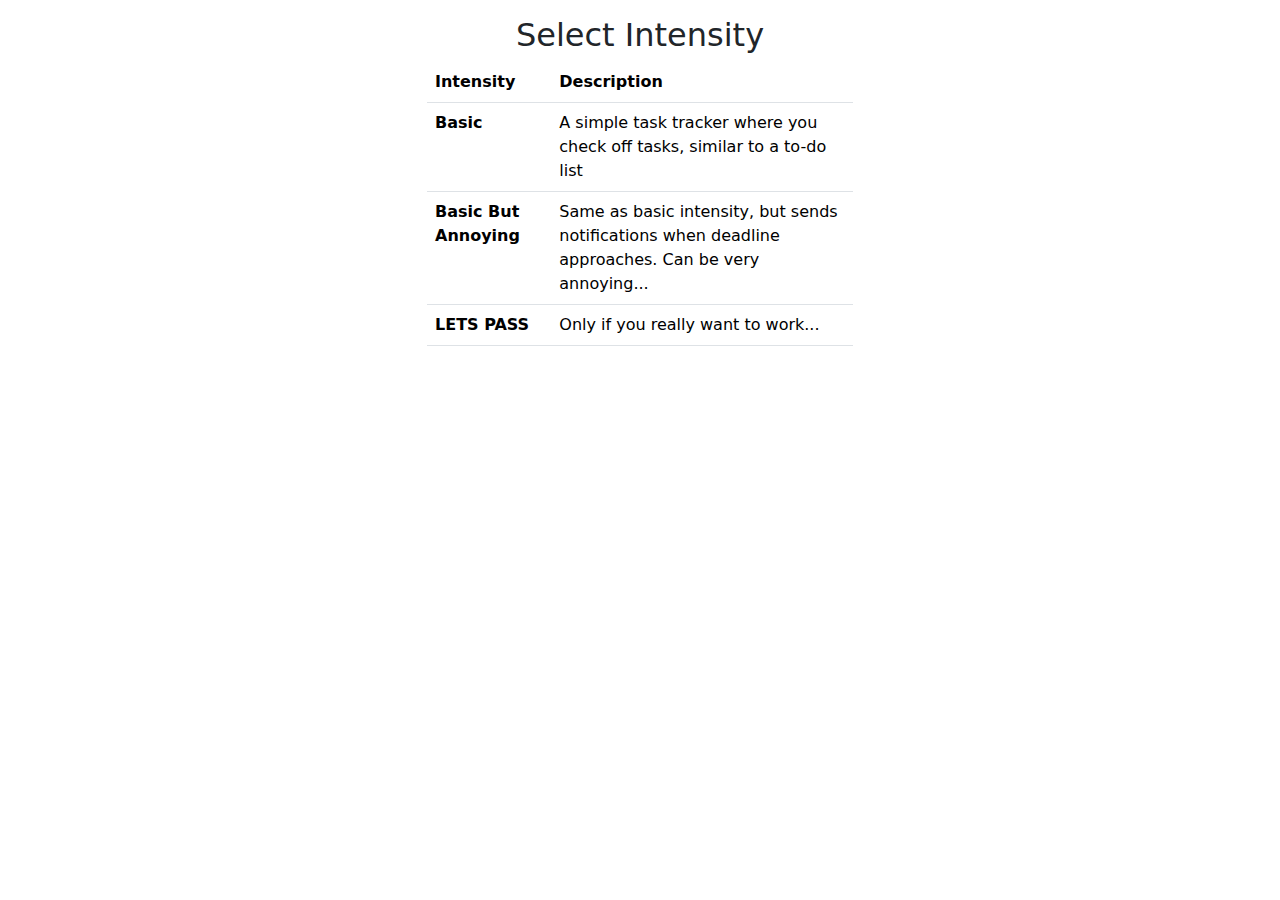
==== index.html @ 8d85d056 "color and event listen" ====
<!DOCTYPE html>
<html>
<head>
    <title>Lespass</title>
    <meta charset="utf-8">
    <link href="https://cdn.jsdelivr.net/npm/bootstrap@5.1.3/dist/css/bootstrap.min.css" rel="stylesheet">
    <script type="text/javascript" src="script.js"></script>
    <link type="text/css" rel="stylesheet" href="/style.css" />
</head>
<body>
    <div class="container mt-3" style="width: 450px;">
        <h2 class="text-center">Select Intensity</h2>
        <table class="table" id="intensities">
            <thead>
              <tr>
                <th scope="col">Intensity</th>
                <th scope="col">Description</th>
              </tr>
            </thead>
            <tbody>
              <tr>
                <th scope="row">Basic</th>
                <td>A simple task tracker where you check off tasks, similar to a to-do list</td>
              </tr>
              <tr>
                <th scope="row">Basic But Annoying</th>
                <td>Same as basic intensity, but sends notifications when deadline approaches. Can be very annoying...</td>
              </tr>
              <tr>
                <th scope="row">LETS PASS</th>
                <td>Only if you really want to work...</td>
              </tr>
            </tbody>
          </table>
    </div>
</body>
</html>
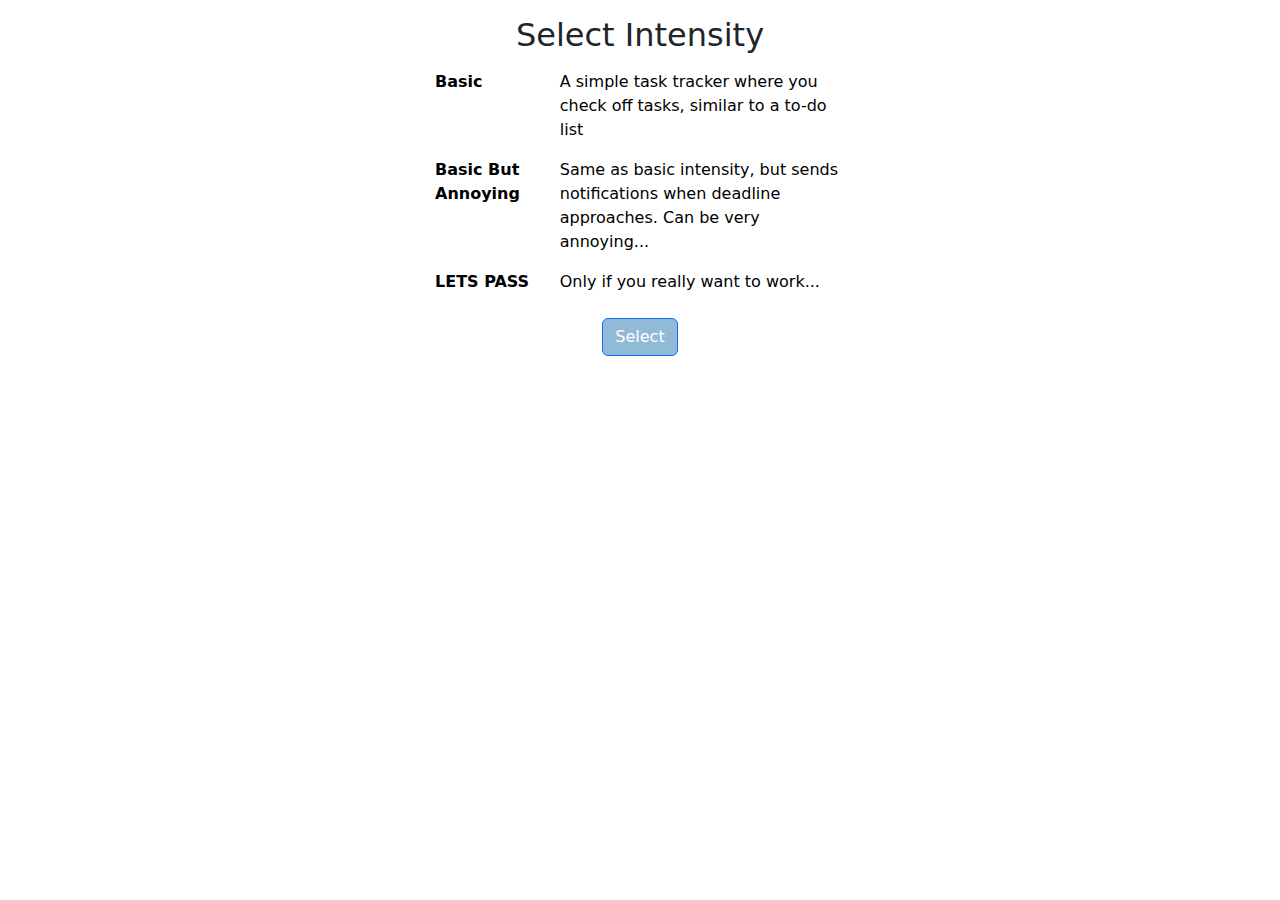
==== commit 4c7b8c35: "Submit button with error alert" ====
--- a/index.html
+++ b/index.html
@@ -10,13 +10,13 @@
 <body>
     <div class="container mt-3" style="width: 450px;">
         <h2 class="text-center">Select Intensity</h2>
-        <table class="table" id="intensities">
-            <thead>
+        <table class="table table-borderless table-hover" id="intensities">
+            <!-- <thead>
               <tr>
                 <th scope="col">Intensity</th>
                 <th scope="col">Description</th>
               </tr>
-            </thead>
+            </thead> -->
             <tbody>
               <tr>
                 <th scope="row">Basic</th>
@@ -33,5 +33,8 @@
             </tbody>
           </table>
     </div>
+    <div class="d-flex justify-content-center">
+        <button class="btn btn-primary" id="select">Select</button>
+    </div>
 </body>
 </html>
--- a/style.css
+++ b/style.css
@@ -0,0 +1,3 @@
+.btn-primary, .btn-primary:hover {
+    background-color: #91BAD6 !important;
+}
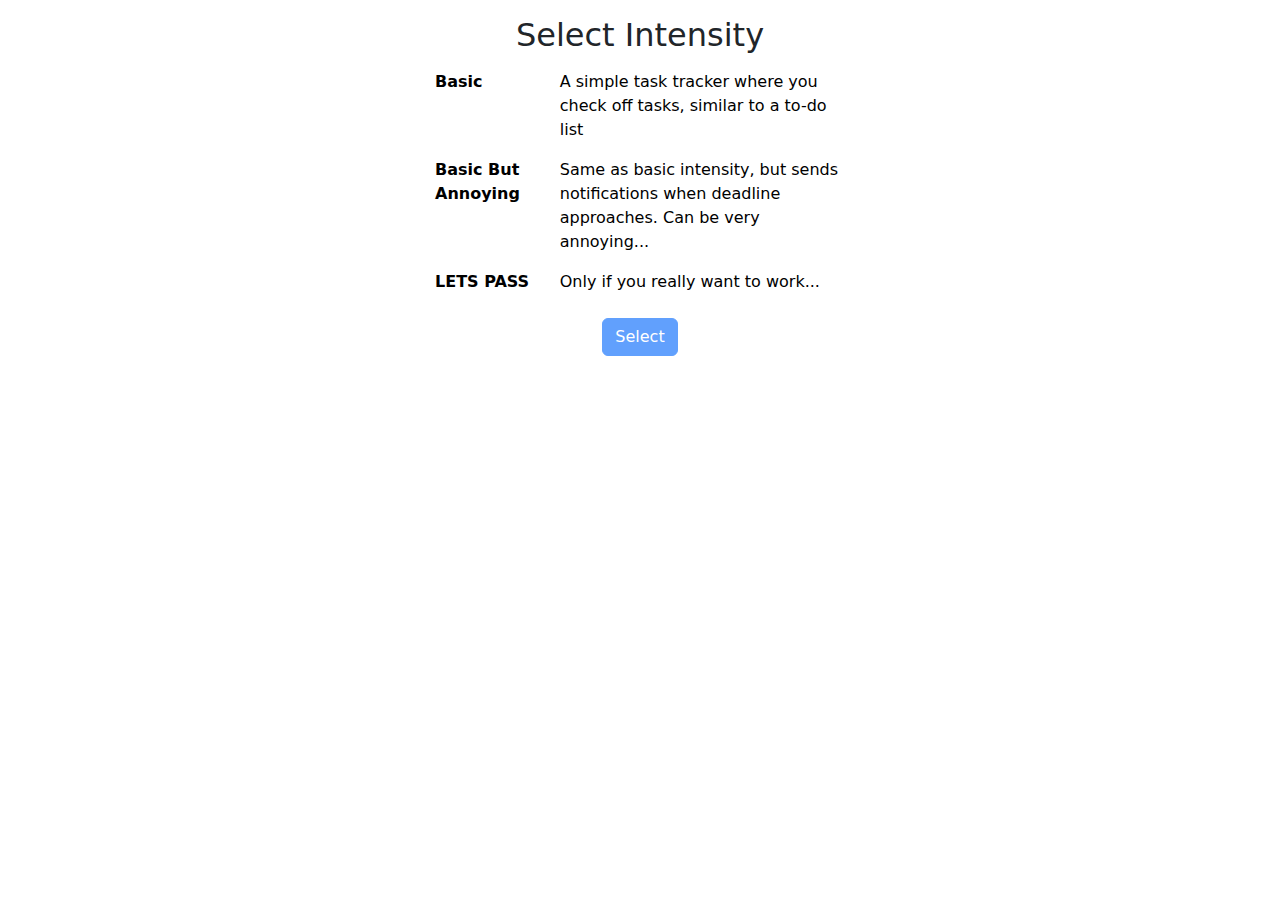
==== commit 3689af6a: "button enabling/disabling" ====
--- a/index.html
+++ b/index.html
@@ -11,12 +11,6 @@
     <div class="container mt-3" style="width: 450px;">
         <h2 class="text-center">Select Intensity</h2>
         <table class="table table-borderless table-hover" id="intensities">
-            <!-- <thead>
-              <tr>
-                <th scope="col">Intensity</th>
-                <th scope="col">Description</th>
-              </tr>
-            </thead> -->
             <tbody>
               <tr>
                 <th scope="row">Basic</th>
--- a/style.css
+++ b/style.css
@@ -1,3 +1,9 @@
 .btn-primary, .btn-primary:hover {
-    background-color: #91BAD6 !important;
+    background-color: #1c8fdb ;
 }
+
+
+#errmsg {
+    color:red;
+    text-align: right;
+}
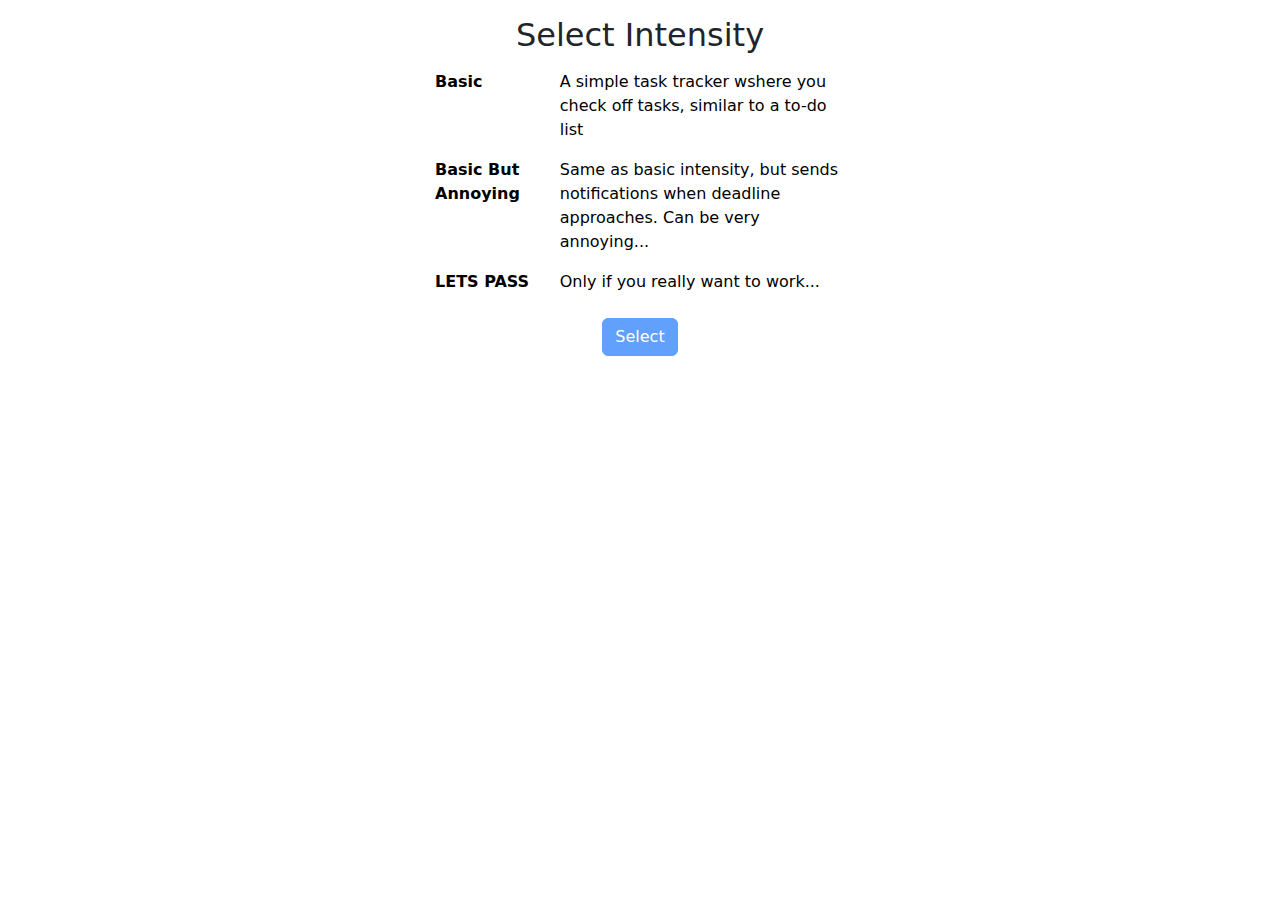
==== commit 1c03c073: "3" ====
--- a/index.html
+++ b/index.html
@@ -4,7 +4,7 @@
     <title>Lespass</title>
     <meta charset="utf-8">
     <link href="https://cdn.jsdelivr.net/npm/bootstrap@5.1.3/dist/css/bootstrap.min.css" rel="stylesheet">
-    <script type="text/javascript" src="script.js"></script>
+    <script type="text/javascript" src="index.js"></script>
     <link type="text/css" rel="stylesheet" href="/style.css" />
 </head>
 <body>
@@ -12,15 +12,15 @@
         <h2 class="text-center">Select Intensity</h2>
         <table class="table table-borderless table-hover" id="intensities">
             <tbody>
-              <tr>
+              <tr id="basic">
                 <th scope="row">Basic</th>
-                <td>A simple task tracker where you check off tasks, similar to a to-do list</td>
+                <td>A simple task tracker wshere you check off tasks, similar to a to-do list</td>
               </tr>
-              <tr>
+              <tr id="bba">
                 <th scope="row">Basic But Annoying</th>
                 <td>Same as basic intensity, but sends notifications when deadline approaches. Can be very annoying...</td>
               </tr>
-              <tr>
+              <tr id="letspass">
                 <th scope="row">LETS PASS</th>
                 <td>Only if you really want to work...</td>
               </tr>
--- a/style.css
+++ b/style.css
@@ -1,6 +1,7 @@
 .btn-primary, .btn-primary:hover {
     background-color: #1c8fdb ;
 }
+
 
 
 #errmsg {
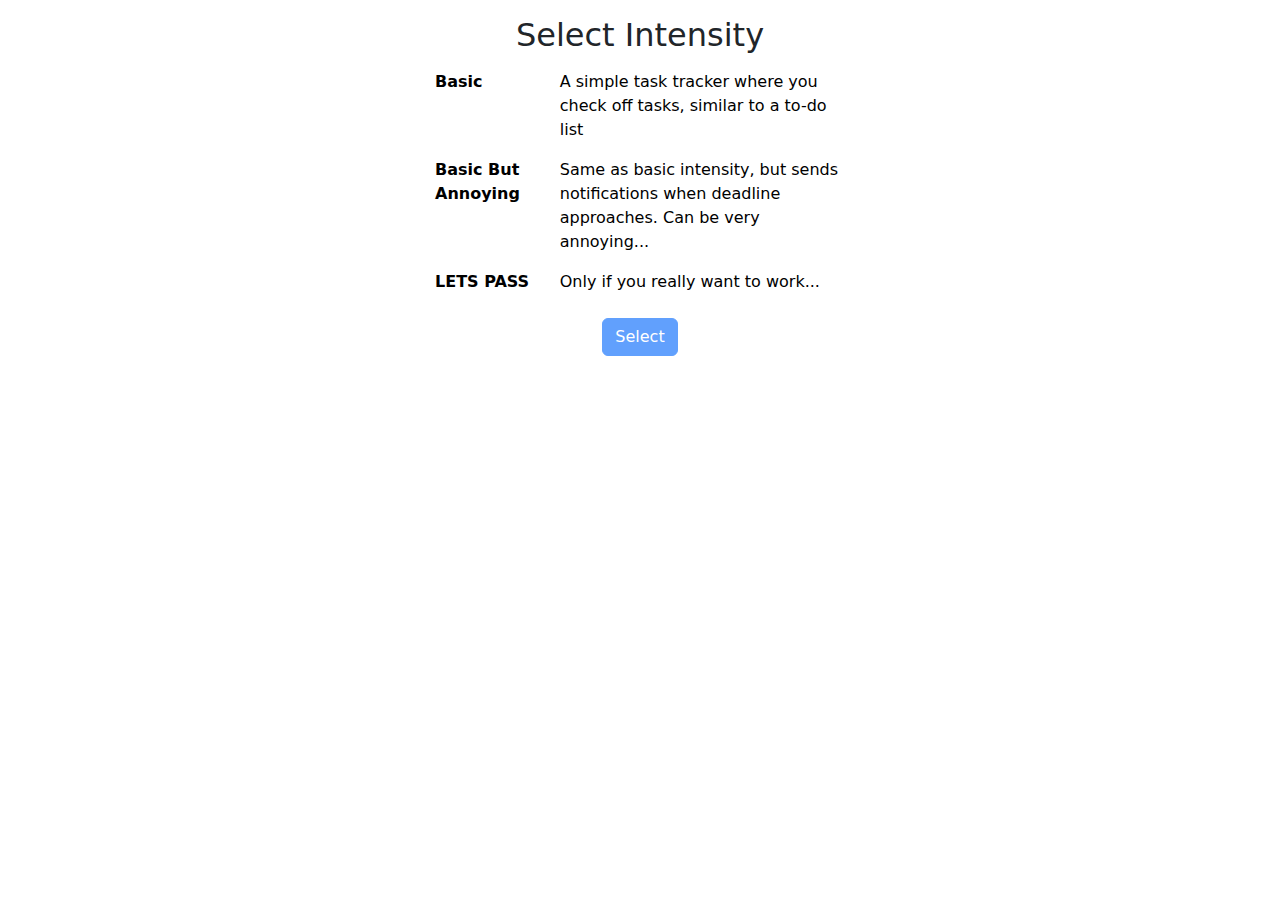
==== commit e92c74f7: "stuff" ====
--- a/index.html
+++ b/index.html
@@ -14,7 +14,7 @@
             <tbody>
               <tr id="basic">
                 <th scope="row">Basic</th>
-                <td>A simple task tracker wshere you check off tasks, similar to a to-do list</td>
+                <td>A simple task tracker where you check off tasks, similar to a to-do list</td>
               </tr>
               <tr id="bba">
                 <th scope="row">Basic But Annoying</th>
--- a/style.css
+++ b/style.css
@@ -8,3 +8,16 @@
     color:red;
     text-align: right;
 }
+
+.task {
+    align-items: center
+}
+
+input[type="checkbox"] {
+    vertical-align: middle;
+}
+
+.span12.pagination-centered {
+    margin: 25px auto;
+    width: 100px;
+}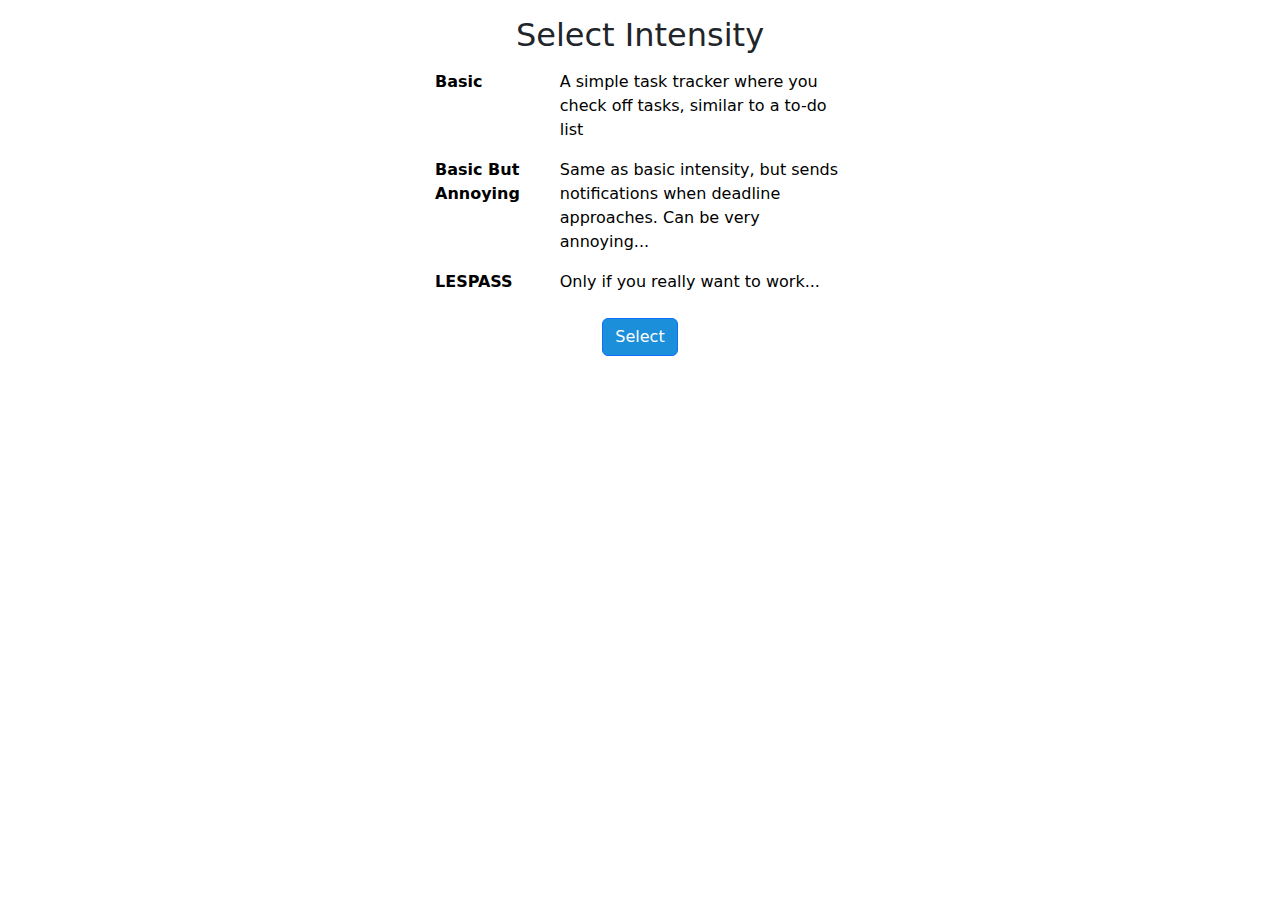
==== commit 94fce4e6: "changed index html edit" ====
--- a/index.html
+++ b/index.html
@@ -20,8 +20,8 @@
                 <th scope="row">Basic But Annoying</th>
                 <td>Same as basic intensity, but sends notifications when deadline approaches. Can be very annoying...</td>
               </tr>
-              <tr id="letspass">
-                <th scope="row">LETS PASS</th>
+              <tr id="lespass">
+                <th scope="row">LESPASS</th>
                 <td>Only if you really want to work...</td>
               </tr>
             </tbody>
--- a/style.css
+++ b/style.css
@@ -9,6 +9,17 @@
     text-align: right;
 }
 
+#back {
+    color:black;
+}
+
+#back:hover {
+    background-color: #1c8fdb ;
+}
+
+#tasktime {
+    width: 10rem;
+}
 .task {
     align-items: center
 }
@@ -20,4 +31,4 @@
 .span12.pagination-centered {
     margin: 25px auto;
     width: 100px;
-}+}
